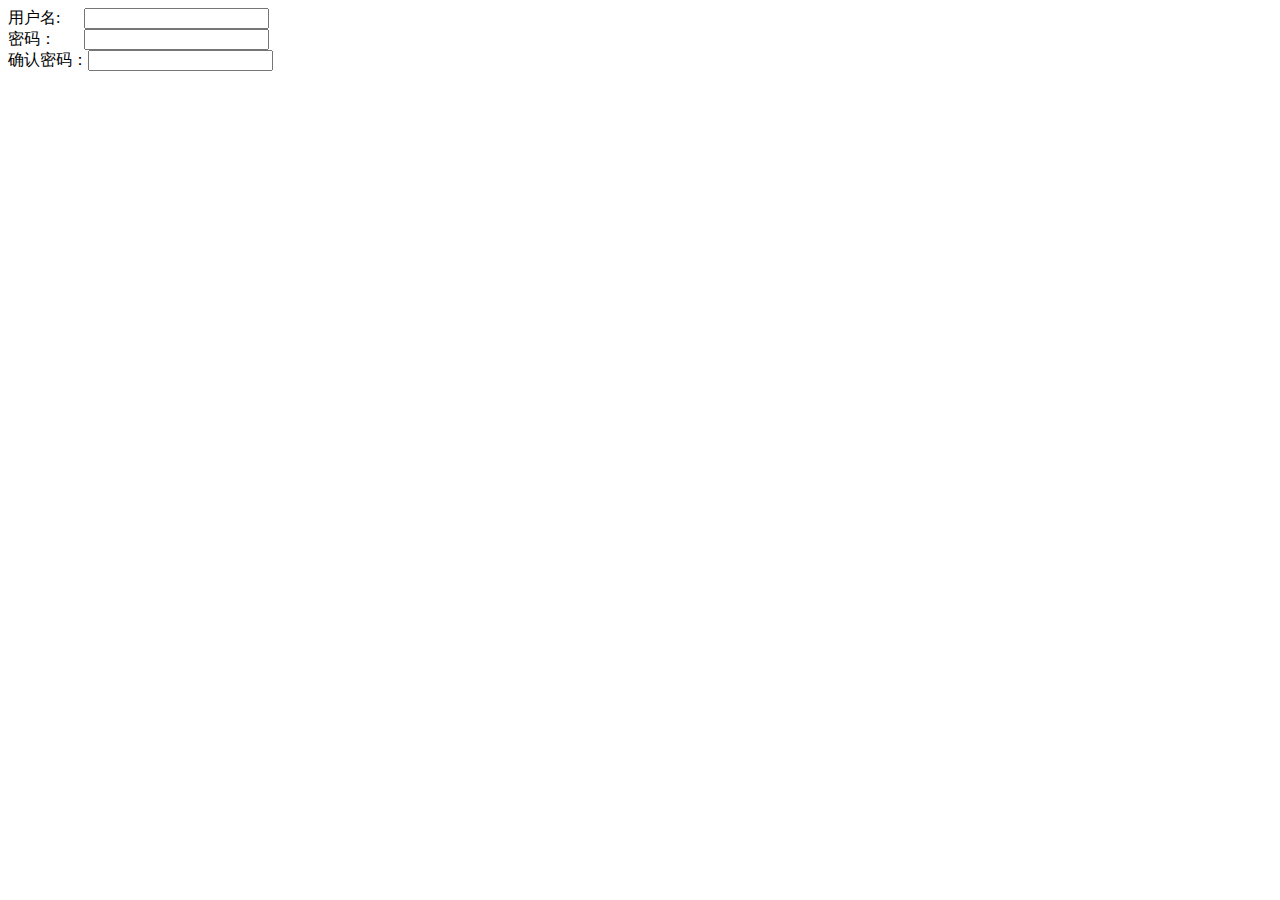
==== demo2-4/dome2-4-1.html @ 1e570243 "表单验证" ====
<!DOCTYPE html>
<html>
<head>
	<title></title>
	<meta charset="utf-8">
	<script src="jquery-3.2.1.min.js" type="text/javascript"></script>
	<script type="text/javascript">
			$(document).ready(function(){
				var userName = $('input[name="username"]');
				userName.blur(function(){
					var userName = $('input[name="username"]');
					if(userName.val()=='0')
					{
						var span1=$('<span>用户名不能为空</span>');		
						userName.after(span1);			
					}
				})
			})
	</script>
</head>
<body>
用户名:&nbsp;&nbsp;&nbsp;&nbsp;&nbsp;&nbsp;<input type="text" name="username" id="username"><span id="errorTip"></span><br/>
密码：&nbsp;&nbsp;&nbsp;&nbsp;&nbsp;&nbsp;&nbsp;<input type="password" name="pasw" id="password"><br/>
确认密码：<input type="password" name="ripasw" id="ripasw"><br/>
</body>
</html>
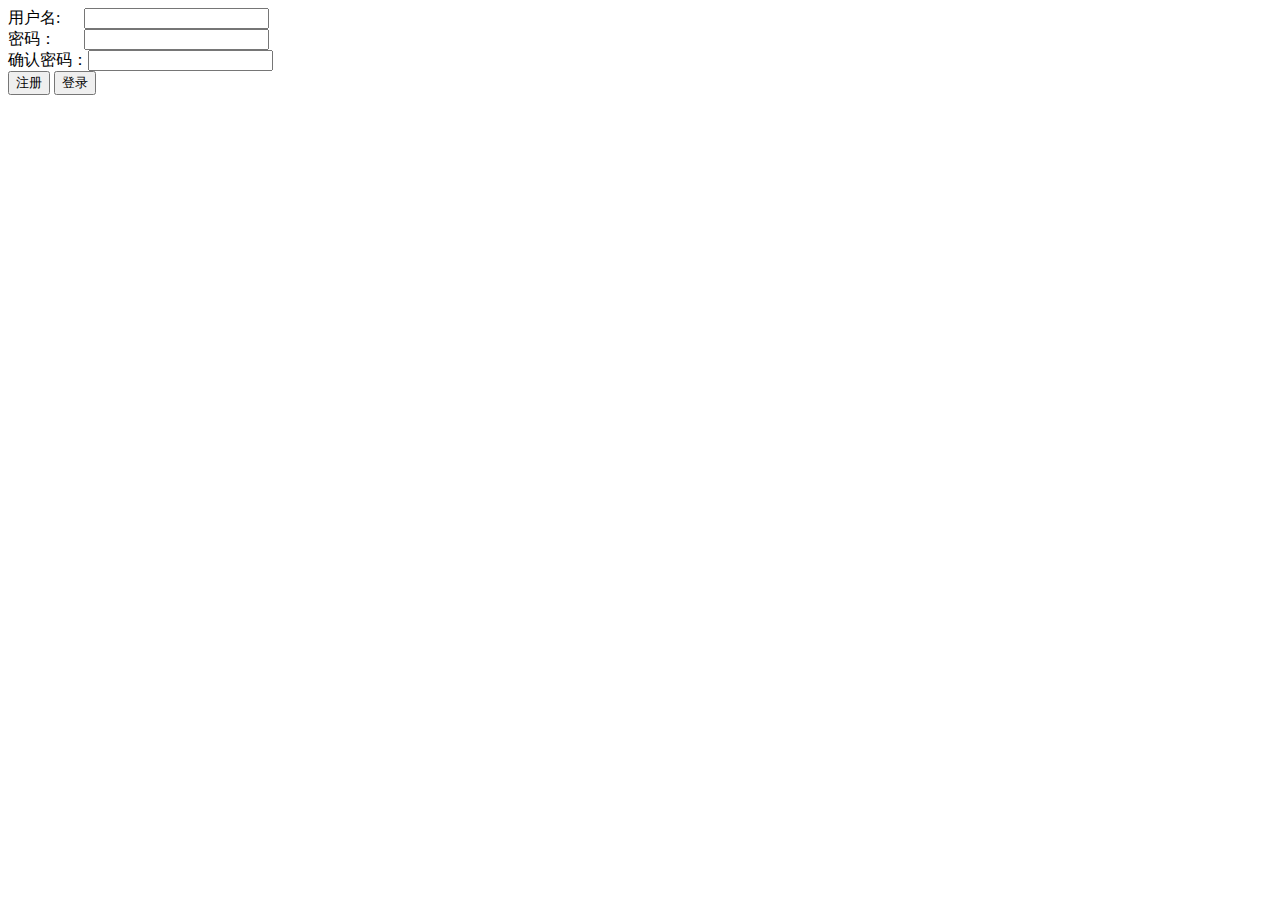
==== commit 6c8f1722: "课程设计作业" ====
--- a/demo2-4/dome2-4-1.html
+++ b/demo2-4/dome2-4-1.html
@@ -3,24 +3,90 @@
 <head>
 	<title></title>
 	<meta charset="utf-8">
-	<script src="jquery-3.2.1.min.js" type="text/javascript"></script>
+	<style type="text/css">
+	.color{
+		color:red
+	}
+	</style>
+	<script src="jquery-3.2.1.slim.min.js" type="text/javascript"></script>
 	<script type="text/javascript">
 			$(document).ready(function(){
 				var userName = $('input[name="username"]');
+				var sp=document.getElementsByTagName('span');
 				userName.blur(function(){
 					var userName = $('input[name="username"]');
-					if(userName.val()=='0')
+					if(userName.val()=="")
 					{
-						var span1=$('<span>用户名不能为空</span>');		
-						userName.after(span1);			
+						if(sp.length>2)
+						{
+							sp[0].remove();	
+							var span1=$('<span class="color">用户名不能为空</span>');		
+							userName.after(span1);						
+						}		
+					}
+					else
+					{
+						if(sp.length>2)
+						{
+							sp[0].remove();
+							var span2=$('<span></span>');
+							userName.after(span2);
+						}
+					}
+				})
+				var passw=$('input[name="pasw"]');
+				passw.blur(function(){
+					var passw=$('input[name="pasw"]');
+					if(passw.val()=="")
+					{
+						if(sp.length>2)
+						{
+							sp[1].remove();						
+						}
+						var span1=$('<span class="color">密码不能为空</span>');		
+						passw.after(span1);			
+					}
+					else
+					{
+						if(sp.length>2)
+						{
+							sp[1].remove();
+							var span2=$('<span></span>');
+							passw.after(span2);
+						}
+					}
+				})
+				var passw1=$('input[name="ripasw"]');
+				passw1.blur(function(){
+					var passw1=$('input[name="ripasw"]');
+					var passw=$('input[name="pasw"]');
+					if(passw.val()!=passw1.val())
+					{
+						if(sp.length>2)
+						{
+							sp[2].remove();						
+						}
+						var span1=$('<span class="color">密码和确认密码不一致</span>');		
+						passw1.after(span1);							
+					}
+					else
+					{
+						if(sp.length>2)
+						{
+							sp[2].remove();
+							var span2=$('<span></span>');
+							passw1.after(span2);
+						}
 					}
 				})
 			})
 	</script>
 </head>
 <body>
-用户名:&nbsp;&nbsp;&nbsp;&nbsp;&nbsp;&nbsp;<input type="text" name="username" id="username"><span id="errorTip"></span><br/>
-密码：&nbsp;&nbsp;&nbsp;&nbsp;&nbsp;&nbsp;&nbsp;<input type="password" name="pasw" id="password"><br/>
-确认密码：<input type="password" name="ripasw" id="ripasw"><br/>
+用户名:&nbsp;&nbsp;&nbsp;&nbsp;&nbsp;&nbsp;<input type="text" name="username" id="username"><span></span><br/>
+密码：&nbsp;&nbsp;&nbsp;&nbsp;&nbsp;&nbsp;&nbsp;<input type="password" name="pasw" id="password"><span></span><br/>
+确认密码：<input type="password" name="ripasw" id="ripasw"><span></span><br/>
+<input type="button" value="注册">
+<input type="button" value="登录">
 </body>
-</html>+</html>
